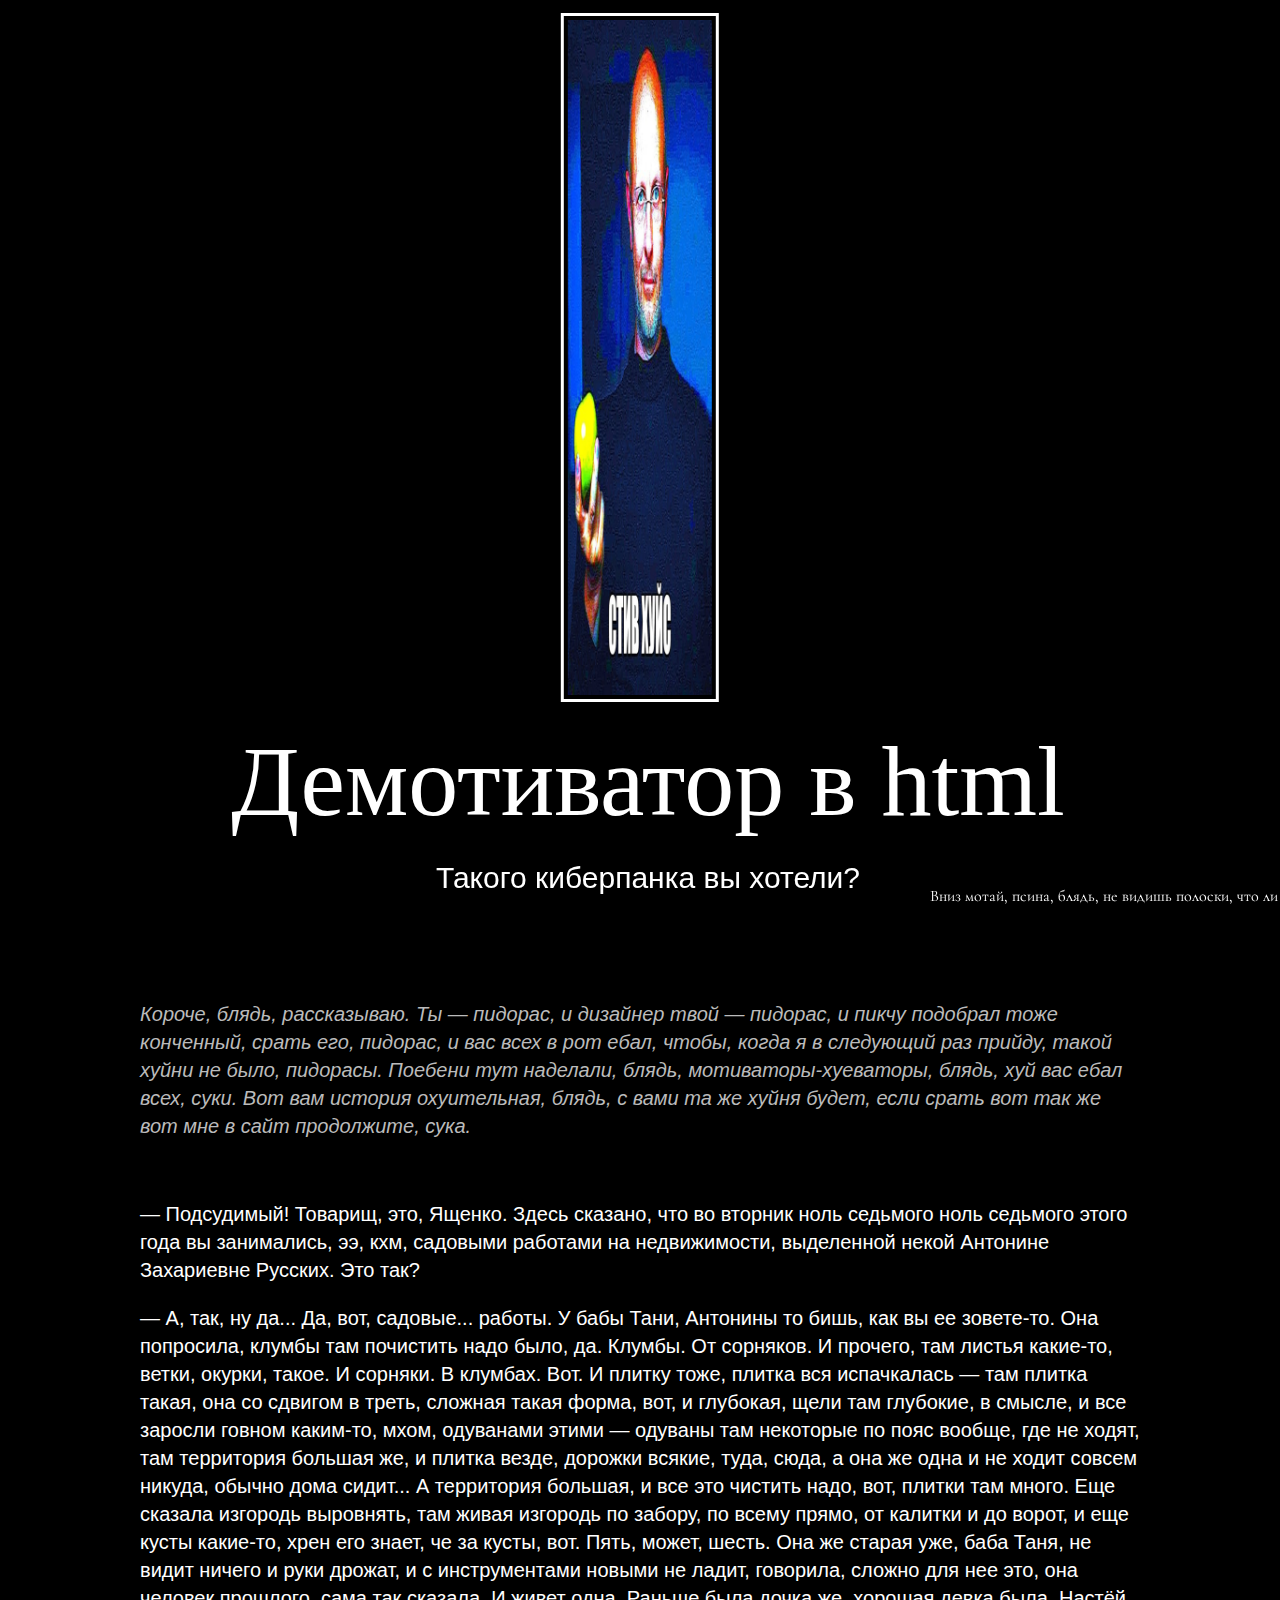
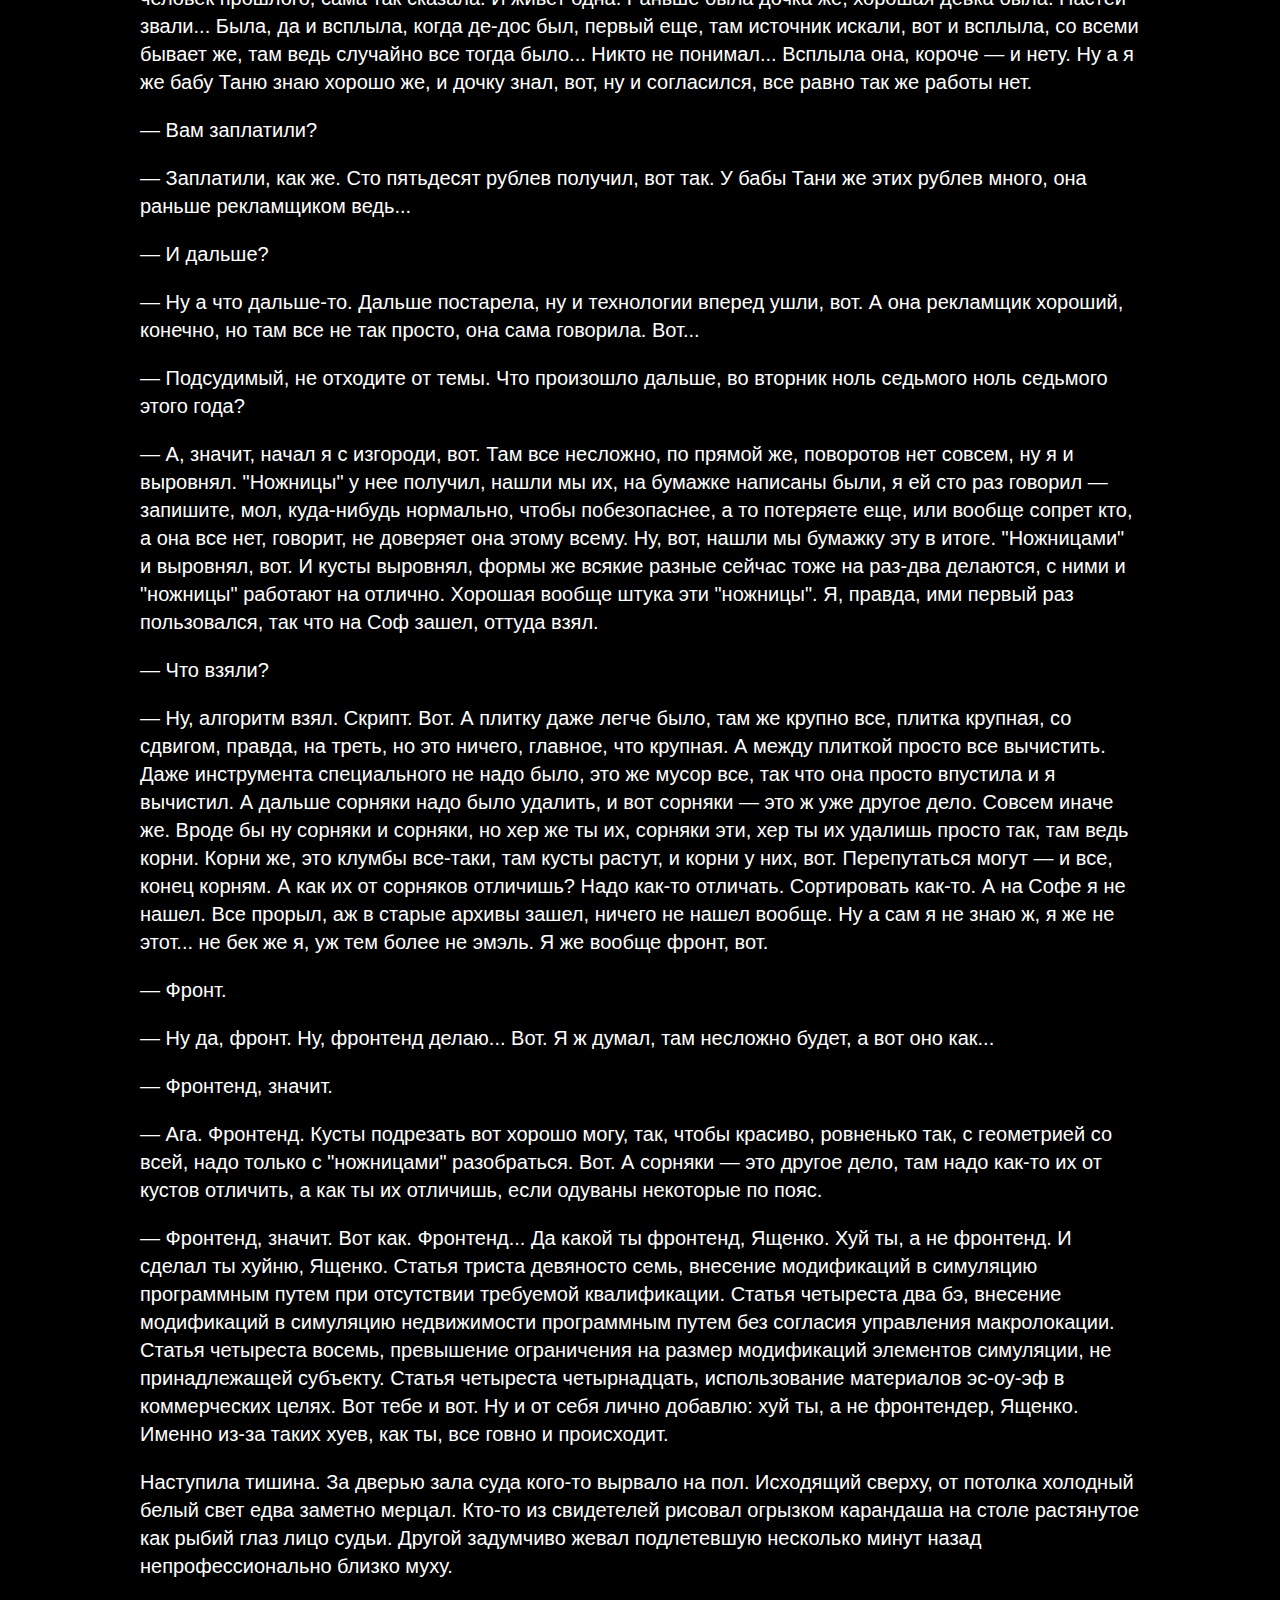
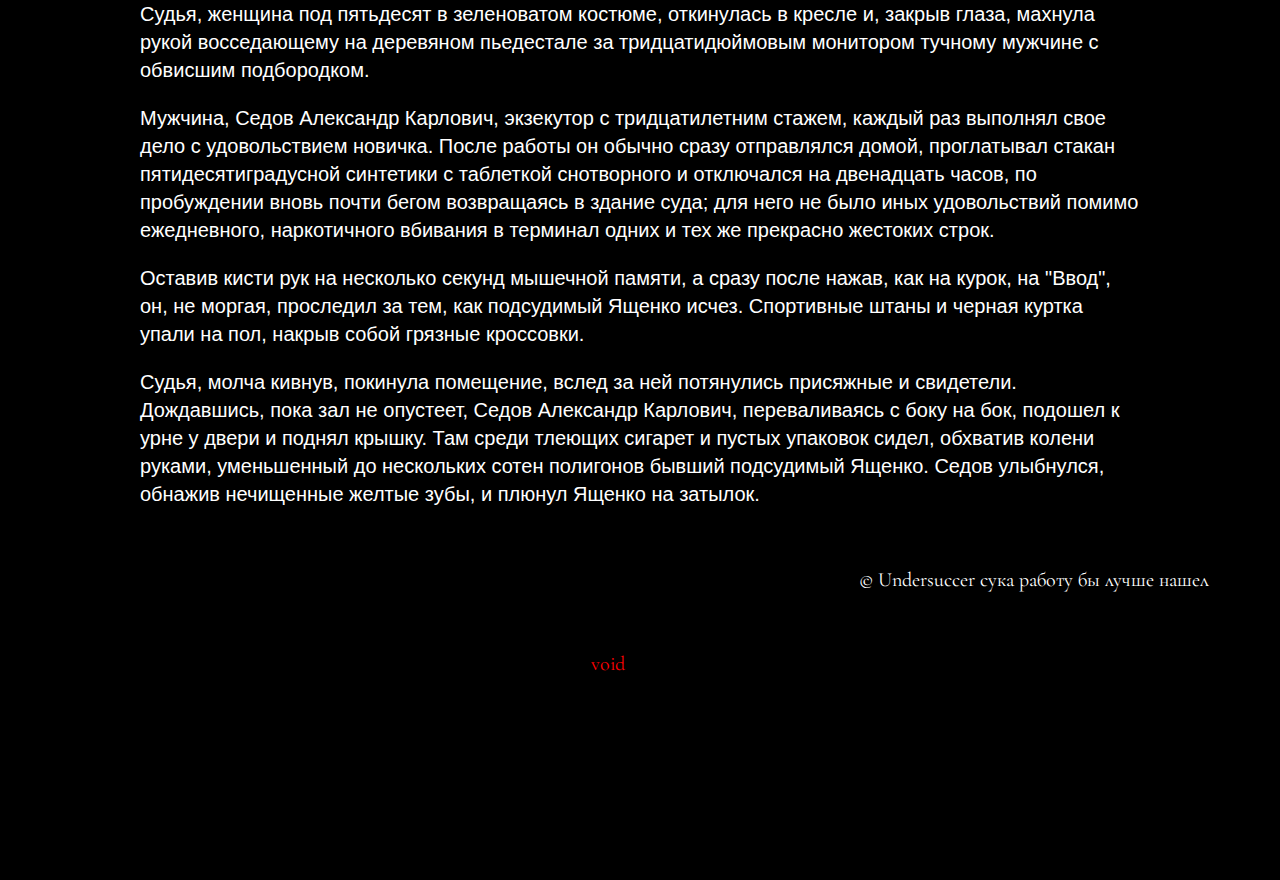
==== index.html @ cb0d7f15 "proletariat revolution" ====
<!DOCTYPE html>
<html>
  <head>
    <meta charset="utf-8">
    <meta name="viewport" content="width=device-width">
    <title>Киберпанк</title>
    <link href="style.css" rel="stylesheet" type="text/css" />
    <link href="https://fonts.googleapis.com/css2?family=Lobster&display=swap" rel="stylesheet">
    <link href="https://fonts.googleapis.com/css2?family=Cormorant+Garamond&display=swap" rel="stylesheet">
    <script type="text/javascript" src="http://livejs.com/live.js"></script>
  </head>
  <body class="no-scrollbar">
    <img src="Images\Steve_long.png" class="demotivator-img">
    <div class="bottom-text">
      <h1>Демотиватор в html</h1>
      <h2>Такого киберпанка вы хотели?</h2>
      <footer>Вниз мотай, псина, блядь, не видишь полоски, что ли</footer>
    </div>
    <section class="intro" style="margin-top: 1000px">
      Короче, блядь, рассказываю. Ты — пидорас, и дизайнер твой — пидорас, и пикчу подобрал тоже конченный, срать его, пидорас, и вас всех в рот ебал, чтобы, когда я в следующий раз прийду, такой хуйни не было, пидорасы. Поебени тут наделали, блядь, мотиваторы-хуеваторы, блядь, хуй вас ебал всех, суки. Вот вам история охуительная, блядь, с вами та же хуйня будет, если срать вот так же вот мне в сайт продолжите, сука.
    </section>
    <section>
      <p>— Подсудимый! Товарищ, это, Ященко. Здесь сказано, что во вторник ноль седьмого ноль седьмого этого года вы занимались, ээ, кхм, садовыми работами на недвижимости, выделенной некой Антонине Захариевне Русских. Это так?</p>
      <p>— А, так, ну да... Да, вот, садовые... работы. У бабы Тани, Антонины то бишь, как вы ее зовете-то. Она попросила, клумбы там почистить надо было, да. Клумбы. От сорняков. И прочего, там листья какие-то, ветки, окурки, такое. И сорняки. В клумбах. Вот. И плитку тоже, плитка вся испачкалась — там плитка такая, она со сдвигом в треть, сложная такая форма, вот, и глубокая, щели там глубокие, в смысле, и все заросли говном каким-то, мхом, одуванами этими — одуваны там некоторые по пояс вообще, где не ходят, там территория большая же, и плитка везде, дорожки всякие, туда, сюда, а она же одна и не ходит совсем никуда, обычно дома сидит... А территория большая, и все это чистить надо, вот, плитки там много. Еще сказала изгородь выровнять, там живая изгородь по забору, по всему прямо, от калитки и до ворот, и еще кусты какие-то, хрен его знает, че за кусты, вот. Пять, может, шесть. Она же старая уже, баба Таня, не видит ничего и руки дрожат, и с инструментами новыми не ладит, говорила, сложно для нее это, она человек прошлого, сама так сказала. И живет одна. Раньше была дочка же, хорошая девка была. Настёй звали... Была, да и всплыла, когда де-дос был, первый еще, там источник искали, вот и всплыла, со всеми бывает же, там ведь случайно все тогда было... Никто не понимал... Всплыла она, короче — и нету. Ну а я же бабу Таню знаю хорошо же, и дочку знал, вот, ну и согласился, все равно так же работы нет.</p>
      <p>— Вам заплатили?</p>
      <p>— Заплатили, как же. Сто пятьдесят рублев получил, вот так. У бабы Тани же этих рублев много, она раньше рекламщиком ведь...</p>
      <p>— И дальше?</p>
      <p>— Ну а что дальше-то. Дальше постарела, ну и технологии вперед ушли, вот. А она рекламщик хороший, конечно, но там все не так просто, она сама говорила. Вот...</p>
      <p>— Подсудимый, не отходите от темы. Что произошло дальше, во вторник ноль седьмого ноль седьмого этого года?</p>
      <p>— А, значит, начал я с изгороди, вот. Там все несложно, по прямой же, поворотов нет совсем, ну я и выровнял. "Ножницы" у нее получил, нашли мы их, на бумажке написаны были, я ей сто раз говорил — запишите, мол, куда-нибудь нормально, чтобы побезопаснее, а то потеряете еще, или вообще сопрет кто, а она все нет, говорит, не доверяет она этому всему. Ну, вот, нашли мы бумажку эту в итоге. "Ножницами" и выровнял, вот. И кусты выровнял, формы же всякие разные сейчас тоже на раз-два делаются, с ними и "ножницы" работают на отлично. Хорошая вообще штука эти "ножницы". Я, правда, ими первый раз пользовался, так что на Соф зашел, оттуда взял.</p>
      <p>— Что взяли?</p>
      <p>— Ну, алгоритм взял. Скрипт. Вот. А плитку даже легче было, там же крупно все, плитка крупная, со сдвигом, правда, на треть, но это ничего, главное, что крупная. А между плиткой просто все вычистить. Даже инструмента специального не надо было, это же мусор все, так что она просто впустила и я вычистил. А дальше сорняки надо было удалить, и вот сорняки — это ж уже другое дело. Совсем иначе же. Вроде бы ну сорняки и сорняки, но хер же ты их, сорняки эти, хер ты их удалишь просто так, там ведь корни. Корни же, это клумбы все-таки, там кусты растут, и корни у них, вот. Перепутаться могут — и все, конец корням. А как их от сорняков отличишь? Надо как-то отличать. Сортировать как-то. А на Софе я не нашел. Все прорыл, аж в старые архивы зашел, ничего не нашел вообще. Ну а сам я не знаю ж, я же не этот... не бек же я, уж тем более не эмэль. Я же вообще фронт, вот.</p>
      <p>— Фронт.</p>
      <p>— Ну да, фронт. Ну, фронтенд делаю... Вот. Я ж думал, там несложно будет, а вот оно как...</p>
      <p>— Фронтенд, значит.</p>
      <p>— Ага. Фронтенд. Кусты подрезать вот хорошо могу, так, чтобы красиво, ровненько так, с геометрией со всей, надо только с "ножницами" разобраться. Вот. А сорняки — это другое дело, там надо как-то их от кустов отличить, а как ты их отличишь, если одуваны некоторые по пояс.</p>
      <p>— Фронтенд, значит. Вот как. Фронтенд... Да какой ты фронтенд, Ященко. Хуй ты, а не фронтенд. И сделал ты хуйню, Ященко. Статья триста девяносто семь, внесение модификаций в симуляцию программным путем при отсутствии требуемой квалификации. Статья четыреста два бэ, внесение модификаций в симуляцию недвижимости программным путем без согласия управления макролокации. Статья четыреста восемь, превышение ограничения на размер модификаций элементов симуляции, не принадлежащей субъекту. Статья четыреста четырнадцать, использование материалов эс-оу-эф в коммерческих целях. Вот тебе и вот. Ну и от себя лично добавлю: хуй ты, а не фронтендер, Ященко. Именно из-за таких хуев, как ты, все говно и происходит.</p>
      <p>Наступила тишина. За дверью зала суда кого-то вырвало на пол. Исходящий сверху, от потолка холодный белый свет едва заметно мерцал. Кто-то из свидетелей рисовал огрызком карандаша на столе растянутое как рыбий глаз лицо судьи. Другой задумчиво жевал подлетевшую несколько минут назад непрофессионально близко муху.</p>
      <p>Судья, женщина под пятьдесят в зеленоватом костюме, откинулась в кресле и, закрыв глаза, махнула рукой восседающему на деревяном пьедестале за тридцатидюймовым монитором тучному мужчине с обвисшим подбородком.</p>
      <p>Мужчина, Седов Александр Карлович, экзекутор с тридцатилетним стажем, каждый раз выполнял свое дело с удовольствием новичка. После работы он обычно сразу отправлялся домой, проглатывал стакан пятидесятиградусной синтетики с таблеткой снотворного и отключался на двенадцать часов, по пробуждении вновь почти бегом возвращаясь в здание суда; для него не было иных удовольствий помимо ежедневного, наркотичного вбивания в терминал одних и тех же прекрасно жестоких строк.</p>
      <p>Оставив кисти рук на несколько секунд мышечной памяти, а сразу после нажав, как на курок, на "Ввод", он, не моргая, проследил за тем, как подсудимый Ященко исчез. Спортивные штаны и черная куртка упали на пол, накрыв собой грязные кроссовки.</p>
      <p>Судья, молча кивнув, покинула помещение, вслед за ней потянулись присяжные и свидетели. Дождавшись, пока зал не опустеет, Седов Александр Карлович, переваливаясь с боку на бок, подошел к урне у двери и поднял крышку. Там среди тлеющих сигарет и пустых упаковок сидел, обхватив колени руками, уменьшенный до нескольких сотен полигонов бывший подсудимый Ященко. Седов улыбнулся, обнажив нечищенные желтые зубы, и плюнул Ященко на затылок.</p>
    </section>
    <div class="subscript">&copy; Undersuccer сука работу бы лучше нашел</footer>
    <div class="bottom-margin">void</div>
  </body>
</html>
---- style.css ----
body, html {
	font: 20px "Consolas", Arial, sans;
	background-color: #000;
  color: #fff;
}

.no-scrollbar {
	scrollbar-width: none;
}
.no-scrollbar::-webkit-scrollbar {
	display: none;
}

/* .shitty-button {
	background:  #788cfa;
  height: 200px;
	width: 300px;
  position: relative;
  left: 100px;
  top: 100px;
  border: 4px solid #1a2041;
  border-radius: 20%;
	text-align: center;
	font:  1.5em 'Lobster', cursive;
	display: table-cell;
	vertical-align: middle;
  transition: transform 2000ms ease-in-out;
}

.shitty-button:hover {
  transform: translate(800px, 400px) rotate(600deg);
} */

.test {
  height: 500px;
  width: 500px;
}

.demotivator-img {
	display: block;
	position: absolute;
	max-height: 75%;
	max-width: 90%;
	width: auto;
	left: 50%;
  margin-right: -50%;
  transform: translate(-50%);
  bottom: 22%;
	padding: 4px;
	border: 3px solid #fff;
}

.bottom-text {
	background-color: #000;
	color: #fff;
	position: fixed;
	height: 22%;
  text-align: center;
  font-size: 1em;
  bottom: 0;
  width: 100%;
	z-index: 100;
}

.subscript {
	margin: 3em 5% auto auto;
	font: 1em "Cormorant Garamond";
	text-align: right;
}

.bottom-text footer {
	font: 0.8em "Cormorant Garamond";
	position: absolute;
	right: 10px;
	bottom: -6px;
}

.bottom-margin {
	position: static;
	z-index: -100;
	margin: 5% auto 17% auto;
	text-align: center;
	color: #f00;
	font-family: "Cormorant Garamond";
	transition: color 0.4s ease,transform 0.4s ease;
}

.bottom-margin:hover {
	color: #000;
	transform: rotate(-360deg);
}

.bottom-text h1 {
  font: 5em "Times New Roman";
  line-height: 0.25;
}

.bottom-text h2 {
  font: 1.5em Arial;
	margin-bottom: 10px;

}

section {
	line-height: 1.4;
	width: 1000px;
	margin: auto;
}

.intro {
	font-style: italic;
	color: #bbb;
	margin-bottom: 3em;
}
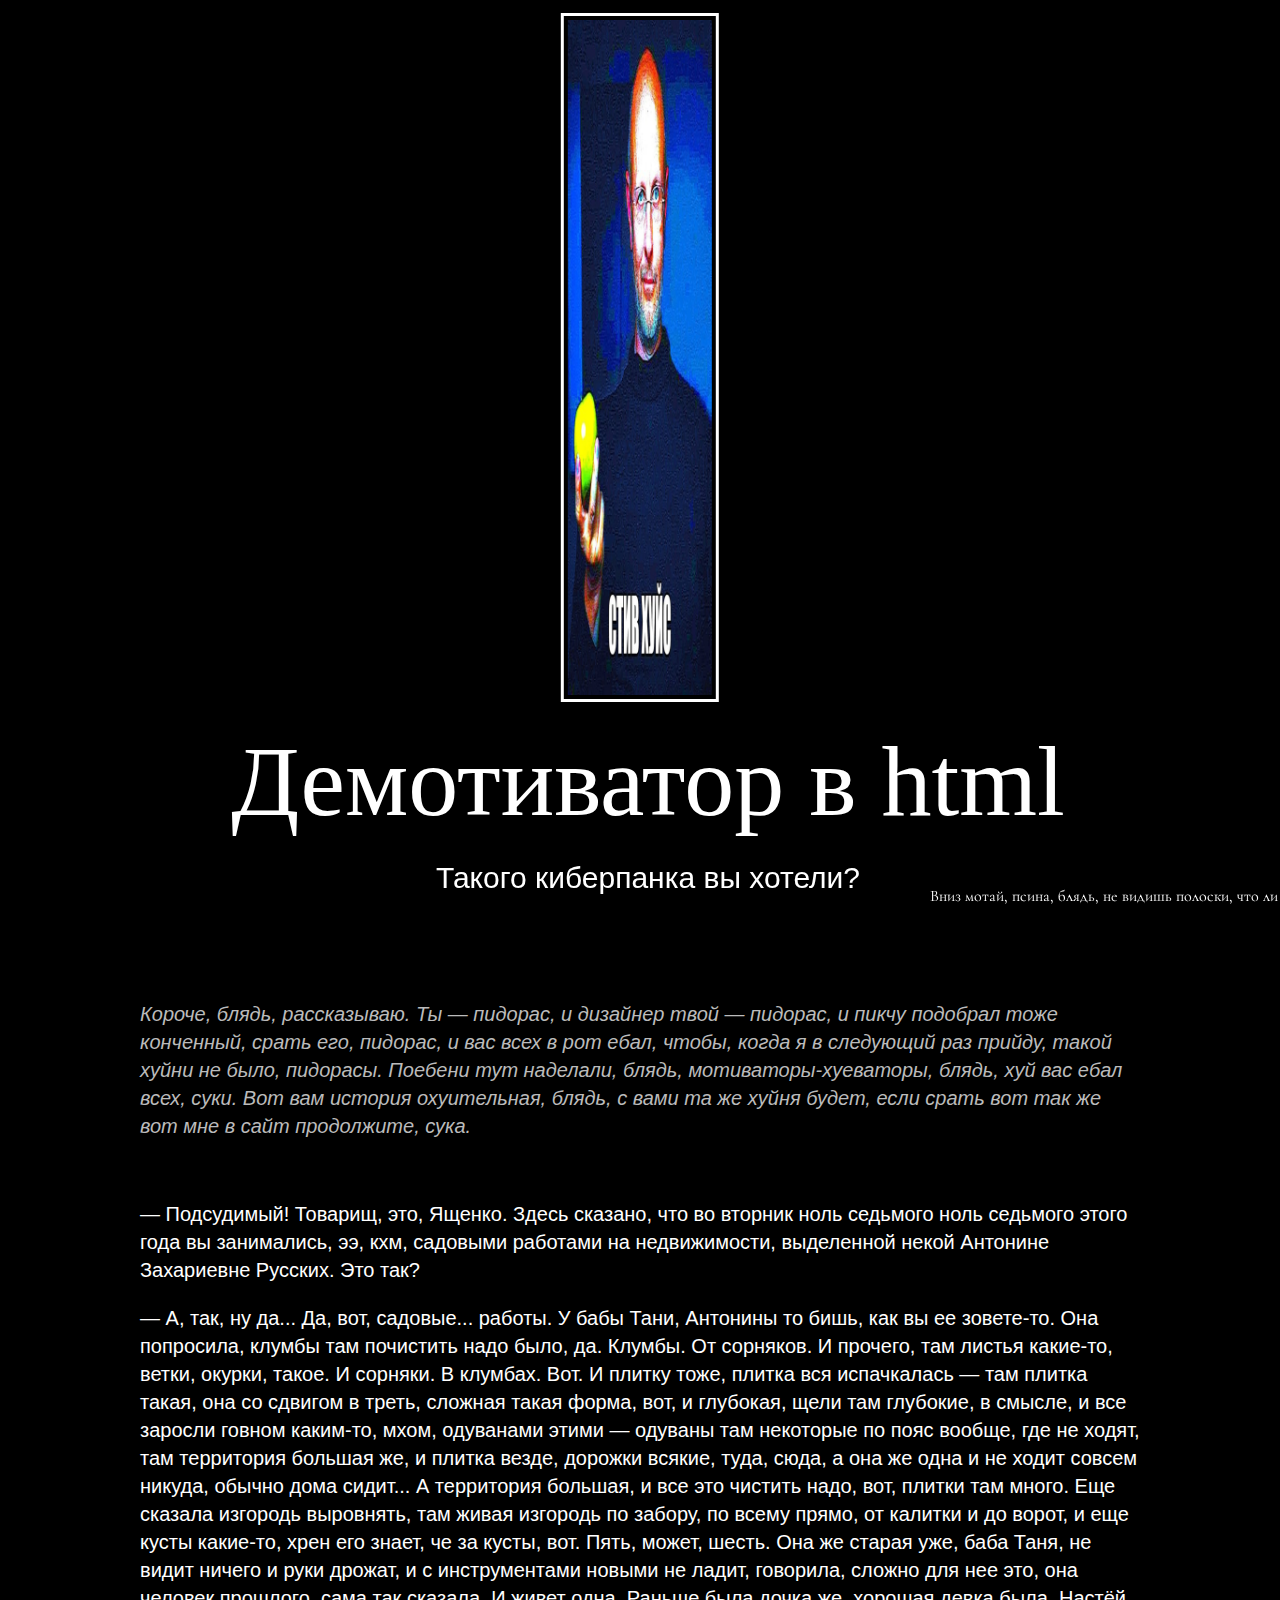
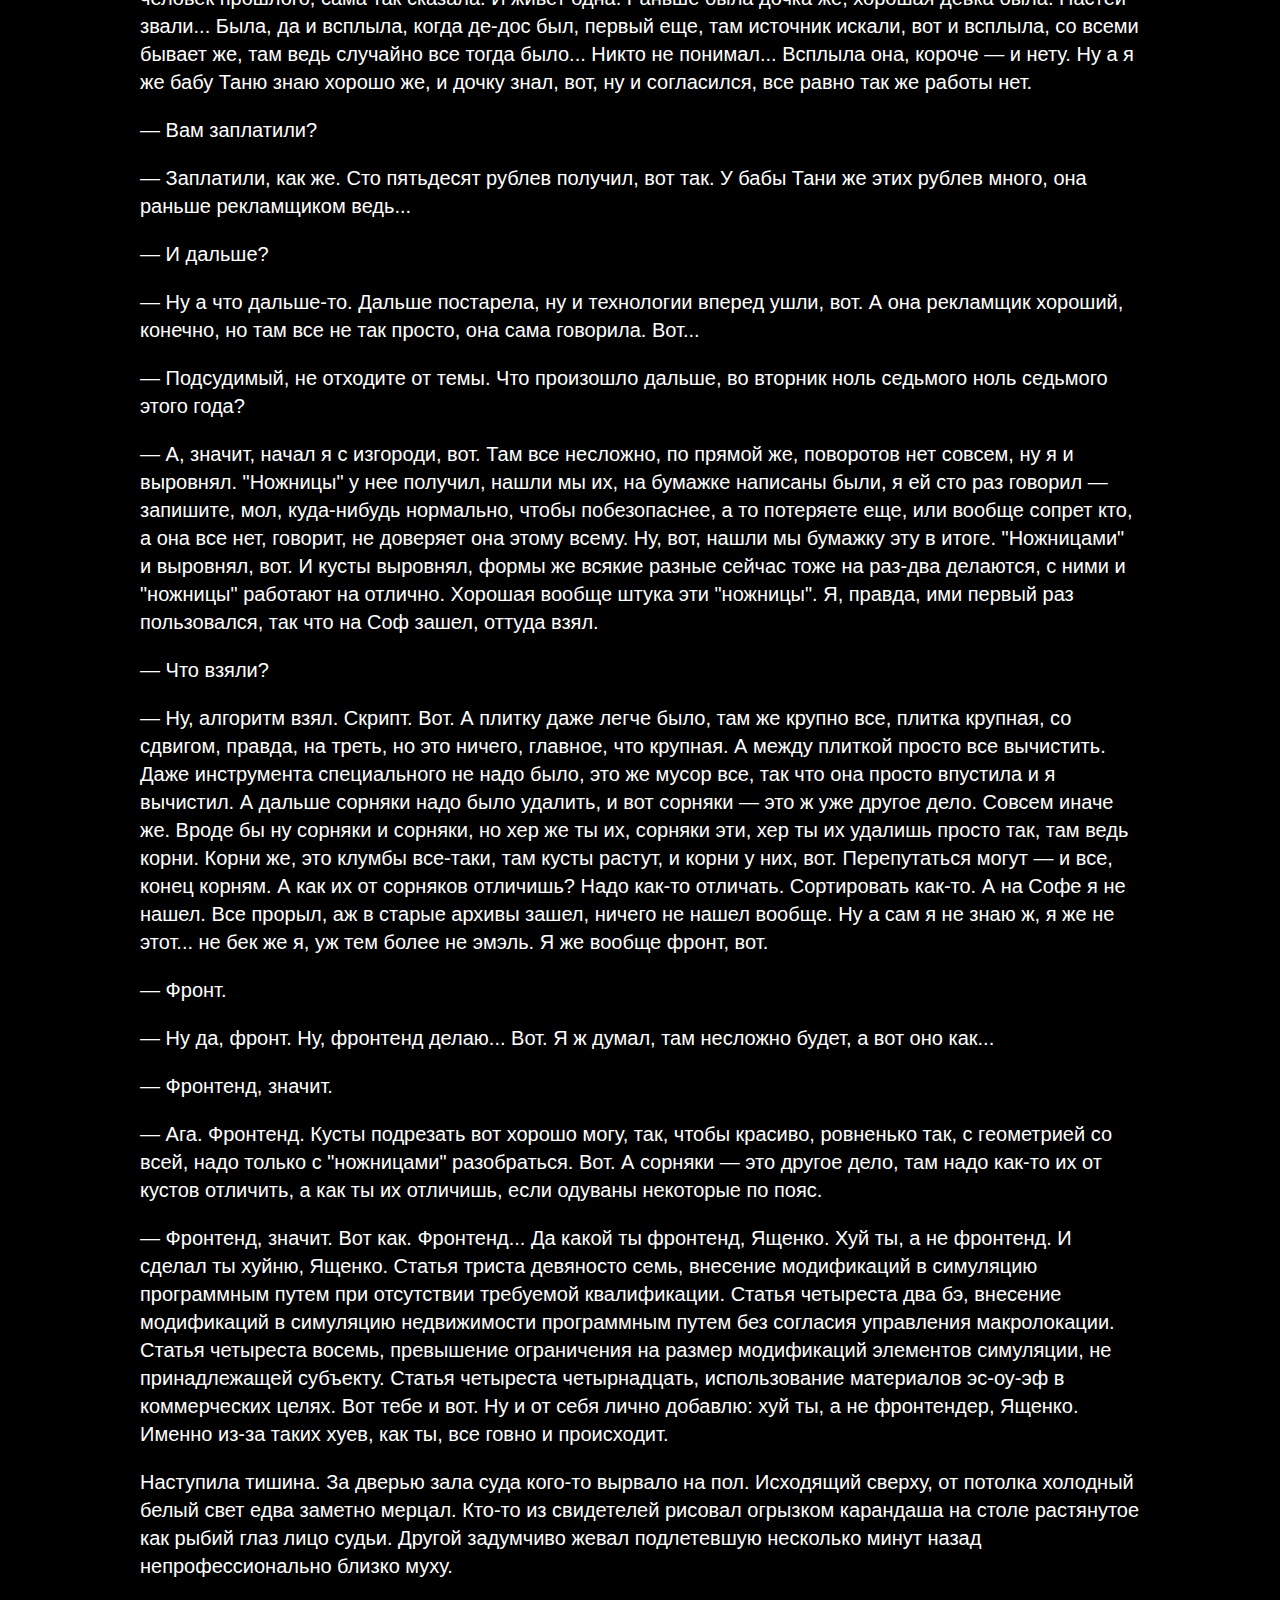
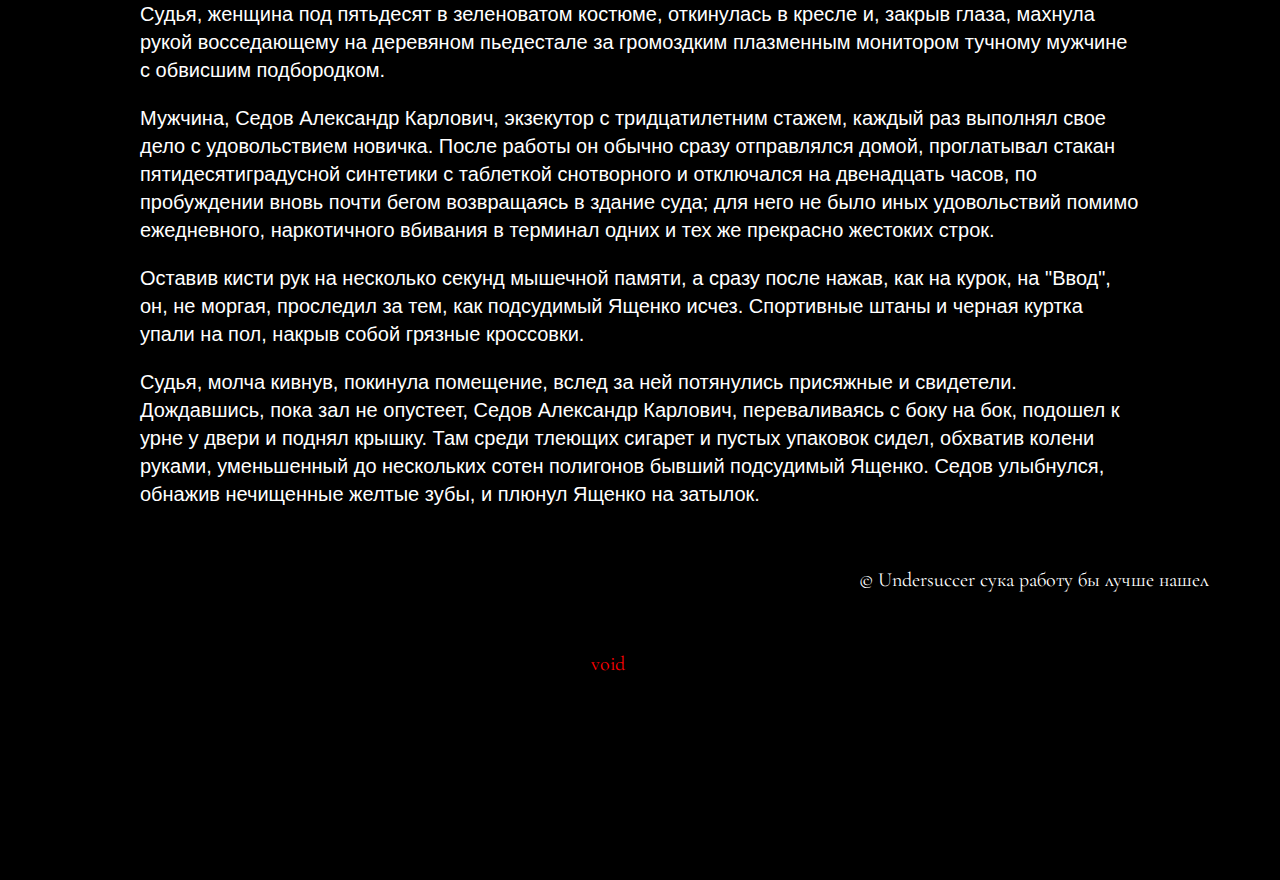
==== commit 4ebcb312: "proletariat revolution" ====
--- a/index.html
+++ b/index.html
@@ -36,7 +36,7 @@
       <p>— Ага. Фронтенд. Кусты подрезать вот хорошо могу, так, чтобы красиво, ровненько так, с геометрией со всей, надо только с "ножницами" разобраться. Вот. А сорняки — это другое дело, там надо как-то их от кустов отличить, а как ты их отличишь, если одуваны некоторые по пояс.</p>
       <p>— Фронтенд, значит. Вот как. Фронтенд... Да какой ты фронтенд, Ященко. Хуй ты, а не фронтенд. И сделал ты хуйню, Ященко. Статья триста девяносто семь, внесение модификаций в симуляцию программным путем при отсутствии требуемой квалификации. Статья четыреста два бэ, внесение модификаций в симуляцию недвижимости программным путем без согласия управления макролокации. Статья четыреста восемь, превышение ограничения на размер модификаций элементов симуляции, не принадлежащей субъекту. Статья четыреста четырнадцать, использование материалов эс-оу-эф в коммерческих целях. Вот тебе и вот. Ну и от себя лично добавлю: хуй ты, а не фронтендер, Ященко. Именно из-за таких хуев, как ты, все говно и происходит.</p>
       <p>Наступила тишина. За дверью зала суда кого-то вырвало на пол. Исходящий сверху, от потолка холодный белый свет едва заметно мерцал. Кто-то из свидетелей рисовал огрызком карандаша на столе растянутое как рыбий глаз лицо судьи. Другой задумчиво жевал подлетевшую несколько минут назад непрофессионально близко муху.</p>
-      <p>Судья, женщина под пятьдесят в зеленоватом костюме, откинулась в кресле и, закрыв глаза, махнула рукой восседающему на деревяном пьедестале за тридцатидюймовым монитором тучному мужчине с обвисшим подбородком.</p>
+      <p>Судья, женщина под пятьдесят в зеленоватом костюме, откинулась в кресле и, закрыв глаза, махнула рукой восседающему на деревяном пьедестале за громоздким плазменным монитором тучному мужчине с обвисшим подбородком.</p>
       <p>Мужчина, Седов Александр Карлович, экзекутор с тридцатилетним стажем, каждый раз выполнял свое дело с удовольствием новичка. После работы он обычно сразу отправлялся домой, проглатывал стакан пятидесятиградусной синтетики с таблеткой снотворного и отключался на двенадцать часов, по пробуждении вновь почти бегом возвращаясь в здание суда; для него не было иных удовольствий помимо ежедневного, наркотичного вбивания в терминал одних и тех же прекрасно жестоких строк.</p>
       <p>Оставив кисти рук на несколько секунд мышечной памяти, а сразу после нажав, как на курок, на "Ввод", он, не моргая, проследил за тем, как подсудимый Ященко исчез. Спортивные штаны и черная куртка упали на пол, накрыв собой грязные кроссовки.</p>
       <p>Судья, молча кивнув, покинула помещение, вслед за ней потянулись присяжные и свидетели. Дождавшись, пока зал не опустеет, Седов Александр Карлович, переваливаясь с боку на бок, подошел к урне у двери и поднял крышку. Там среди тлеющих сигарет и пустых упаковок сидел, обхватив колени руками, уменьшенный до нескольких сотен полигонов бывший подсудимый Ященко. Седов улыбнулся, обнажив нечищенные желтые зубы, и плюнул Ященко на затылок.</p>
